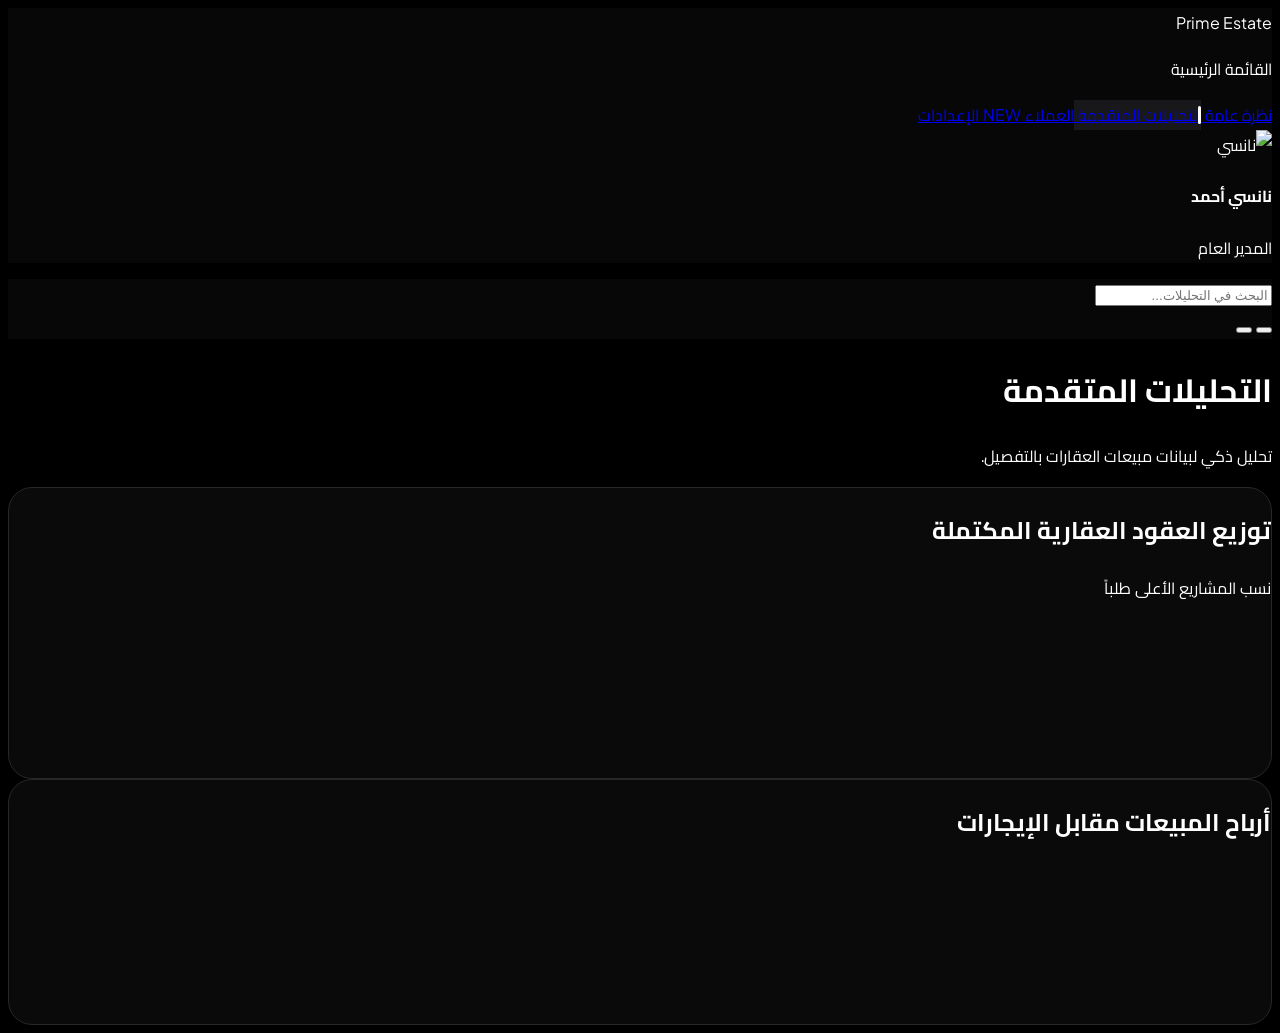
==== analytics.html @ 8dd73074 "Add files via upload" ====
<!DOCTYPE html>
<html lang="ar" dir="rtl" class="dark">
<head>
    <meta charset="UTF-8">
    <meta name="viewport" content="width=device-width, initial-scale=1.0">
    <title>التحليلات المتقدمة | Prime Estate</title>
    <link href="https://fonts.googleapis.com/css2?family=Cairo:wght@400;500;600;700;800&family=Plus+Jakarta+Sans:wght@500;700&display=swap" rel="stylesheet">
    <link rel="stylesheet" href="style.css">
    <script src="https://cdn.tailwindcss.com"></script>
    <script>
        tailwind.config = { darkMode: 'class', theme: { extend: { fontFamily: { sans: ['Cairo', 'sans-serif'], en: ['Plus Jakarta Sans', 'sans-serif'] } } } };
    </script>
    <style> body { font-family: 'Cairo', sans-serif !important; } .font-en { font-family: 'Plus Jakarta Sans', sans-serif !important; } </style>
    <script src="https://unpkg.com/lucide@latest"></script>
    <script src="https://cdn.jsdelivr.net/npm/chart.js"></script>
</head>
<body class="flex h-screen w-full antialiased selection:bg-zinc-300 dark:selection:bg-zinc-700 bg-[var(--bg-main)] transition-colors overflow-hidden">
    
    <aside class="w-64 h-full glass-panel border-l border-[var(--border-color)] flex flex-col z-20 flex-shrink-0 transition-colors">
        <div class="h-20 flex items-center px-6 border-b border-[var(--border-color)] stagger-1">
            <div class="w-10 h-10 bg-[var(--text-primary)] rounded-xl flex items-center justify-center shadow-lg anim-pulse-ring">
                <i data-lucide="building-2" class="w-6 h-6 text-[var(--bg-main)]"></i>
            </div>
            <span class="mr-4 font-bold text-xl tracking-tight text-[var(--text-primary)] font-en">Prime Estate</span>
        </div>
        
        <nav class="flex-1 py-8 px-4 overflow-y-auto space-y-2 stagger-2">
            <p class="px-4 text-xs font-bold text-[var(--text-secondary)] uppercase tracking-wider mb-2">القائمة الرئيسية</p>
            
            <a href="index.html" class="nav-link flex items-center px-4 py-3 rounded-xl text-[var(--text-secondary)] hover:bg-[var(--hover-bg)] hover:text-[var(--text-primary)] group">
                <i data-lucide="layout-dashboard" class="w-5 h-5 group-hover:scale-110 transition-transform"></i>
                <span class="mr-4 text-sm font-semibold">نظرة عامة</span>
            </a>
            <a href="analytics.html" class="nav-link active flex items-center px-4 py-3 rounded-xl text-[var(--text-primary)] group">
                <i data-lucide="pie-chart" class="w-5 h-5 group-hover:scale-110 transition-transform"></i>
                <span class="mr-4 text-sm font-semibold">التحليلات المتقدمة</span>
            </a>
            <a href="customers.html" class="nav-link flex items-center px-4 py-3 rounded-xl text-[var(--text-secondary)] hover:bg-[var(--hover-bg)] hover:text-[var(--text-primary)] group">
                <i data-lucide="users" class="w-5 h-5 group-hover:scale-110 transition-transform"></i>
                <span class="mr-4 text-sm font-semibold">العملاء</span>
                <span class="mr-auto bg-[var(--text-primary)] text-[var(--bg-main)] py-0.5 px-2 rounded-full text-[10px] font-bold font-en">NEW</span>
            </a>
            <a href="settings.html" class="nav-link flex items-center px-4 py-3 rounded-xl text-[var(--text-secondary)] hover:bg-[var(--hover-bg)] hover:text-[var(--text-primary)] group">
                <i data-lucide="settings" class="w-5 h-5 group-hover:scale-110 transition-transform"></i>
                <span class="mr-4 text-sm font-semibold">الإعدادات</span>
            </a>
        </nav>

        <div class="p-6 border-t border-[var(--border-color)] stagger-3">
            <div class="flex items-center gap-3">
                <img src="https://ui-avatars.com/api/?name=Nancy+Ahmed&background=000&color=fff&rounded=true" class="w-10 h-10 rounded-full object-cover border-2 border-[var(--border-color)] group-hover:scale-105 transition-transform" alt="نانسي">
                <div>
                    <h4 class="text-sm font-bold text-[var(--text-primary)]">نانسي أحمد</h4>
                    <p class="text-xs text-[var(--text-secondary)]">المدير العام</p>
                </div>
            </div>
        </div>
    </aside>

    <div class="flex-1 flex flex-col relative w-full h-full bg-[var(--bg-main)] transition-colors overflow-hidden">
        
        <header class="h-20 glass-panel flex items-center justify-between px-8 z-10 sticky top-0 stagger-1">
            <div class="relative w-96 hidden md:block group">
                <i data-lucide="search" class="absolute right-4 top-1/2 -translate-y-1/2 w-4 h-4 text-[var(--text-secondary)] group-hover:text-[var(--accent)] transition-colors"></i>
                <input type="text" placeholder="البحث في التحليلات..." class="w-full bg-[var(--bg-surface)] border border-[var(--border-color)] rounded-full pr-12 pl-4 py-2.5 text-sm focus:outline-none focus:ring-1 focus:ring-[var(--accent)] transition-all text-[var(--text-primary)] placeholder-[var(--text-secondary)] shadow-sm focus:shadow-md">
            </div>
            
            <div class="flex items-center gap-4">
                <button onclick="toggleTheme()" class="w-10 h-10 rounded-full flex items-center justify-center bg-[var(--bg-surface)] border border-[var(--border-color)] text-[var(--text-primary)] hover:bg-[var(--hover-bg)] transition-all hover:-translate-y-1">
                    <div class="pointer-events-none">
                        <i data-lucide="moon" class="w-4 h-4 hidden dark:block"></i>
                        <i data-lucide="sun" class="w-4 h-4 block dark:hidden"></i>
                    </div>
                </button>
                <button class="w-10 h-10 rounded-full flex items-center justify-center bg-[var(--bg-surface)] border border-[var(--border-color)] text-[var(--text-primary)] hover:bg-[var(--hover-bg)] transition-all relative hover:-translate-y-1">
                    <i data-lucide="bell" class="w-4 h-4"></i>
                </button>
            </div>
        </header>

        <main class="flex-1 overflow-y-auto w-full p-8 relative">
            <div class="absolute top-0 right-0 w-[500px] h-[500px] bg-gradient-to-br from-zinc-500/10 to-transparent dark:from-zinc-500/10 rounded-full blur-[100px] pointer-events-none -z-10 anim-pulse-ring"></div>
            
            <div class="page-content active" style="opacity: 1; animation: none;">
                <div class="flex justify-between items-end mb-8 stagger-1">
                    <div>
                        <h1 class="text-3xl font-bold text-[var(--text-primary)]">التحليلات المتقدمة</h1>
                        <p class="text-sm text-[var(--text-secondary)] mt-1 font-medium">تحليل ذكي لبيانات مبيعات العقارات بالتفصيل.</p>
                    </div>
                </div>

                <div class="grid grid-cols-1 md:grid-cols-2 gap-8 mb-8">
                    <div class="premium-card p-6 h-[400px] flex flex-col stagger-2">
                        <div class="mb-4">
                            <h2 class="text-lg font-bold text-[var(--text-primary)]">توزيع العقود العقارية المكتملة</h2>
                            <p class="text-xs text-[var(--text-secondary)] mt-1">نسب المشاريع الأعلى طلباً</p>
                        </div>
                        <div class="flex-1 relative w-full flex items-center justify-center">
                            <canvas id="categoryPie"></canvas>
                        </div>
                    </div>

                    <div class="premium-card p-6 h-[400px] flex flex-col stagger-3">
                        <div class="mb-4">
                            <h2 class="text-lg font-bold text-[var(--text-primary)]">أرباح المبيعات مقابل الإيجارات</h2>
                        </div>
                        <div class="flex-1 relative w-full">
                            <canvas id="monthlyBar"></canvas>
                        </div>
                    </div>
                </div>
            </div>
        </main>
    </div>
    <script src="script.js"></script>
</body>
</html>
---- style.css ----
:root {
    --bg-main: #f4f4f5; 
    --bg-surface: #ffffff; 
    --border-color: #e4e4e7; 
    --text-primary: #09090b;
    --text-secondary: #52525b;
    --accent: #000000;
    --glass-bg: rgba(255, 255, 255, 0.75);
    --hover-bg: #f4f4f5;
    --shadow-sm: 0 4px 6px -1px rgba(0,0,0,0.05);
    --shadow-md: 0 10px 15px -3px rgba(0,0,0,0.08);
    --shadow-premium: 0 20px 40px -10px rgba(0,0,0,0.1);
    --shadow-glow: 0 0 25px rgba(0,0,0,0.05);
}

.dark {
    --bg-main: #000000;
    --bg-surface: #0a0a0a;
    --border-color: #27272a;
    --text-primary: #ffffff;
    --text-secondary: #a1a1aa;
    --accent: #ffffff;
    --glass-bg: rgba(10, 10, 10, 0.75);
    --hover-bg: #18181b;
    --shadow-premium: 0 20px 40px -10px rgba(255,255,255,0.05);
    --shadow-glow: 0 0 25px rgba(255,255,255,0.06);
}

body {
    background-color: var(--bg-main);
    color: var(--text-primary);
}

.glass-panel {
    background: var(--glass-bg);
    backdrop-filter: blur(16px);
    -webkit-backdrop-filter: blur(16px);
}

.premium-card {
    background: var(--bg-surface);
    border: 1px solid var(--border-color);
    border-radius: 1.5rem;
    box-shadow: var(--shadow-sm);
    transition: all 0.4s cubic-bezier(0.4, 0, 0.2, 1);
    position: relative;
    overflow: hidden;
}

.premium-card::before {
    content: '';
    position: absolute;
    top: 0; left: 0; right: 0; height: 1px;
    background: linear-gradient(90deg, transparent, var(--border-color), transparent);
    opacity: 0;
    transition: opacity 0.4s ease;
}

.premium-card:hover {
    transform: translateY(-4px);
    box-shadow: var(--shadow-premium), var(--shadow-glow);
    border-color: var(--accent);
}

.premium-card:hover::before {
    opacity: 1;
}

/* Scrollbar tweaks */
::-webkit-scrollbar {
    width: 6px;
    height: 6px;
}
::-webkit-scrollbar-track {
    background: transparent;
}
::-webkit-scrollbar-thumb {
    background: var(--border-color);
    border-radius: 4px;
}
::-webkit-scrollbar-thumb:hover {
    background: var(--text-secondary);
}

/* Animations */
@keyframes float {
    0%, 100% { transform: translateY(0); }
    50% { transform: translateY(-5px); }
}
.anim-float {
    animation: float 4s ease-in-out infinite;
}

@keyframes pulse-ring {
    0% { box-shadow: 0 0 0 0 rgba(0, 0, 0, 0.1); }
    100% { box-shadow: 0 0 0 15px rgba(0, 0, 0, 0); }
}

.dark .anim-pulse-ring {
    animation: pulse-ring-dark 3s cubic-bezier(0.4, 0, 0.6, 1) infinite;
}

.anim-pulse-ring {
    animation: pulse-ring 3s cubic-bezier(0.4, 0, 0.6, 1) infinite;
}

@keyframes pulse-ring-dark {
    0% { box-shadow: 0 0 0 0 rgba(255, 255, 255, 0.1); }
    100% { box-shadow: 0 0 0 15px rgba(255, 255, 255, 0); }
}

/* Stagger Effects */
.stagger-1 { animation: fadeUp 0.6s ease-out forwards; opacity: 0; }
.stagger-2 { animation: fadeUp 0.6s ease-out 0.1s forwards; opacity: 0; }
.stagger-3 { animation: fadeUp 0.6s ease-out 0.2s forwards; opacity: 0; }
.stagger-4 { animation: fadeUp 0.6s ease-out 0.3s forwards; opacity: 0; }
.stagger-5 { animation: fadeUp 0.6s ease-out 0.4s forwards; opacity: 0; }
.stagger-6 { animation: fadeUp 0.6s ease-out 0.5s forwards; opacity: 0; }

@keyframes fadeUp {
    from {
        opacity: 0;
        transform: translateY(20px);
    }
    to {
        opacity: 1;
        transform: translateY(0);
    }
}

/* Navigation Links */
.nav-link {
    position: relative;
    overflow: hidden;
}

.nav-link.active {
    background: var(--hover-bg);
}

.nav-link.active::after {
    content: '';
    position: absolute;
    right: 0;
    top: 50%;
    transform: translateY(-50%);
    height: 60%;
    width: 3px;
    background: var(--accent);
    border-radius: 4px;
}

/* Badges for completely monochrome Real Estate Status */
.badge {
    padding: 0.25rem 0.75rem;
    border-radius: 9999px;
    font-size: 0.75rem;
    font-weight: 700;
    font-family: 'Plus Jakarta Sans', sans-serif;
    border: 1px solid var(--border-color);
}

.badge-dark {
    background: var(--text-primary);
    color: var(--bg-main);
}
.badge-outlined {
    background: transparent;
    color: var(--text-primary);
}
.badge-light {
    background: var(--hover-bg);
    color: var(--text-secondary);
}
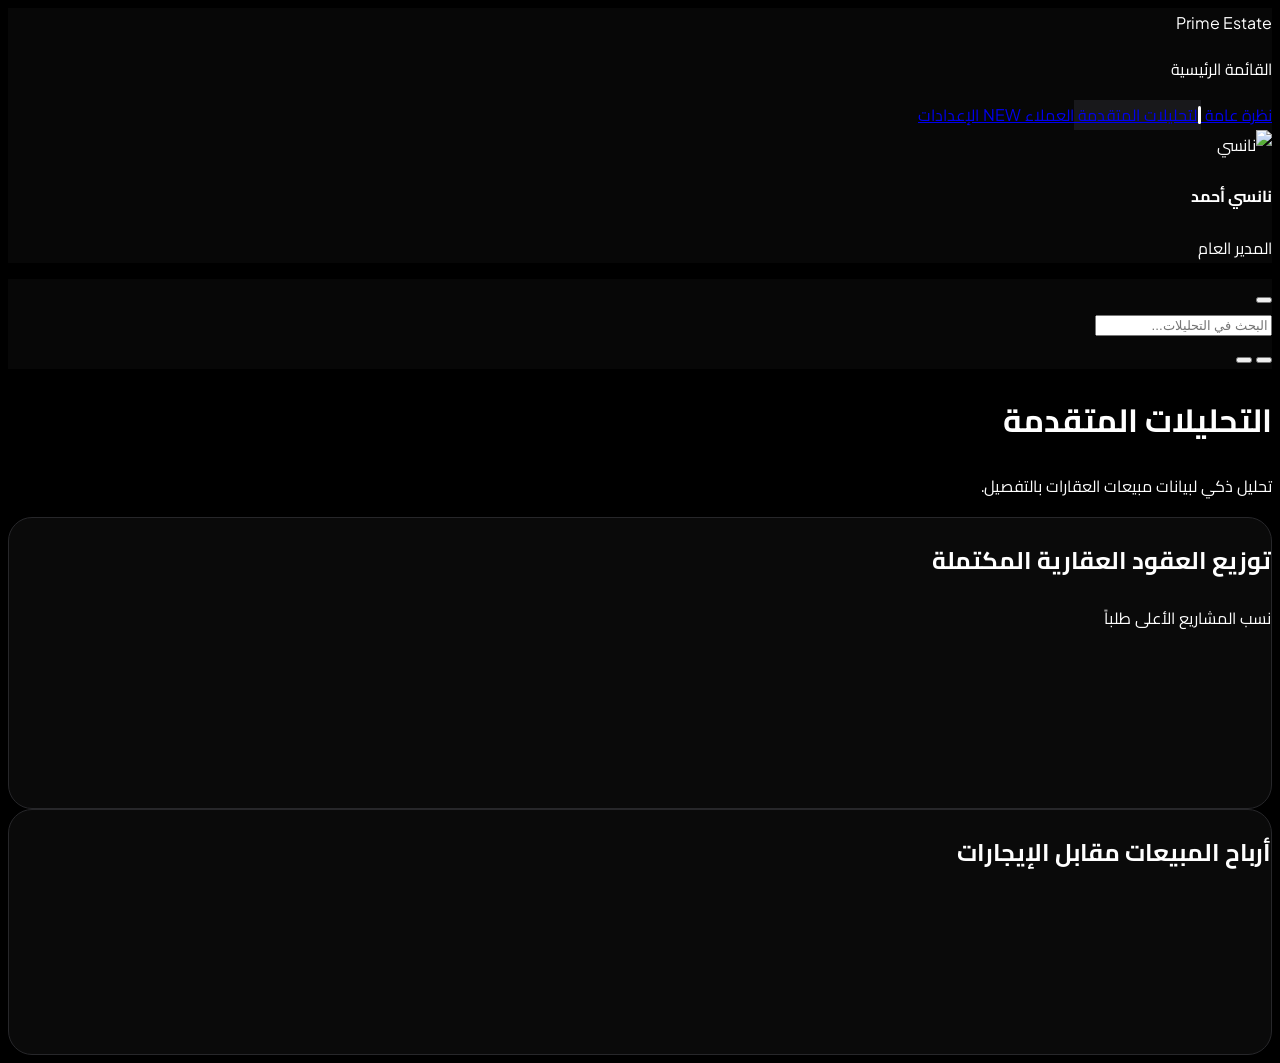
==== commit 9bbcbb34: "feat: implement responsive mobile sidebar navigation with overlay toggle functionality" ====
--- a/analytics.html
+++ b/analytics.html
@@ -16,7 +16,11 @@
 </head>
 <body class="flex h-screen w-full antialiased selection:bg-zinc-300 dark:selection:bg-zinc-700 bg-[var(--bg-main)] transition-colors overflow-hidden">
     
-    <aside class="w-64 h-full glass-panel border-l border-[var(--border-color)] flex flex-col z-20 flex-shrink-0 transition-colors">
+    <!-- Mobile Overlay -->
+    <div id="mobile-overlay" onclick="toggleSidebar()" class="fixed inset-0 bg-black/50 z-40 hidden md:hidden backdrop-blur-sm transition-opacity opacity-0"></div>
+
+    <!-- Sidebar -->
+    <aside id="sidebar" class="w-64 h-full glass-panel border-l border-[var(--border-color)] flex flex-col z-50 flex-shrink-0 transition-transform duration-300 fixed md:relative right-0 translate-x-full md:translate-x-0 bg-[var(--bg-main)]">
         <div class="h-20 flex items-center px-6 border-b border-[var(--border-color)] stagger-1">
             <div class="w-10 h-10 bg-[var(--text-primary)] rounded-xl flex items-center justify-center shadow-lg anim-pulse-ring">
                 <i data-lucide="building-2" class="w-6 h-6 text-[var(--bg-main)]"></i>
@@ -60,9 +64,14 @@
     <div class="flex-1 flex flex-col relative w-full h-full bg-[var(--bg-main)] transition-colors overflow-hidden">
         
         <header class="h-20 glass-panel flex items-center justify-between px-8 z-10 sticky top-0 stagger-1">
-            <div class="relative w-96 hidden md:block group">
-                <i data-lucide="search" class="absolute right-4 top-1/2 -translate-y-1/2 w-4 h-4 text-[var(--text-secondary)] group-hover:text-[var(--accent)] transition-colors"></i>
-                <input type="text" placeholder="البحث في التحليلات..." class="w-full bg-[var(--bg-surface)] border border-[var(--border-color)] rounded-full pr-12 pl-4 py-2.5 text-sm focus:outline-none focus:ring-1 focus:ring-[var(--accent)] transition-all text-[var(--text-primary)] placeholder-[var(--text-secondary)] shadow-sm focus:shadow-md">
+            <div class="flex items-center gap-4">
+                <button onclick="toggleSidebar()" class="md:hidden w-10 h-10 rounded-xl flex items-center justify-center bg-[var(--bg-surface)] border border-[var(--border-color)] text-[var(--text-primary)] hover:bg-[var(--hover-bg)] transition-all shadow-[var(--shadow-sm)]">
+                    <i data-lucide="menu" class="w-5 h-5"></i>
+                </button>
+                <div class="relative w-96 hidden md:block group">
+                    <i data-lucide="search" class="absolute right-4 top-1/2 -translate-y-1/2 w-4 h-4 text-[var(--text-secondary)] group-hover:text-[var(--accent)] transition-colors"></i>
+                    <input type="text" placeholder="البحث في التحليلات..." class="w-full bg-[var(--bg-surface)] border border-[var(--border-color)] rounded-full pr-12 pl-4 py-2.5 text-sm focus:outline-none focus:ring-1 focus:ring-[var(--accent)] transition-all text-[var(--text-primary)] placeholder-[var(--text-secondary)] shadow-sm focus:shadow-md">
+                </div>
             </div>
             
             <div class="flex items-center gap-4">
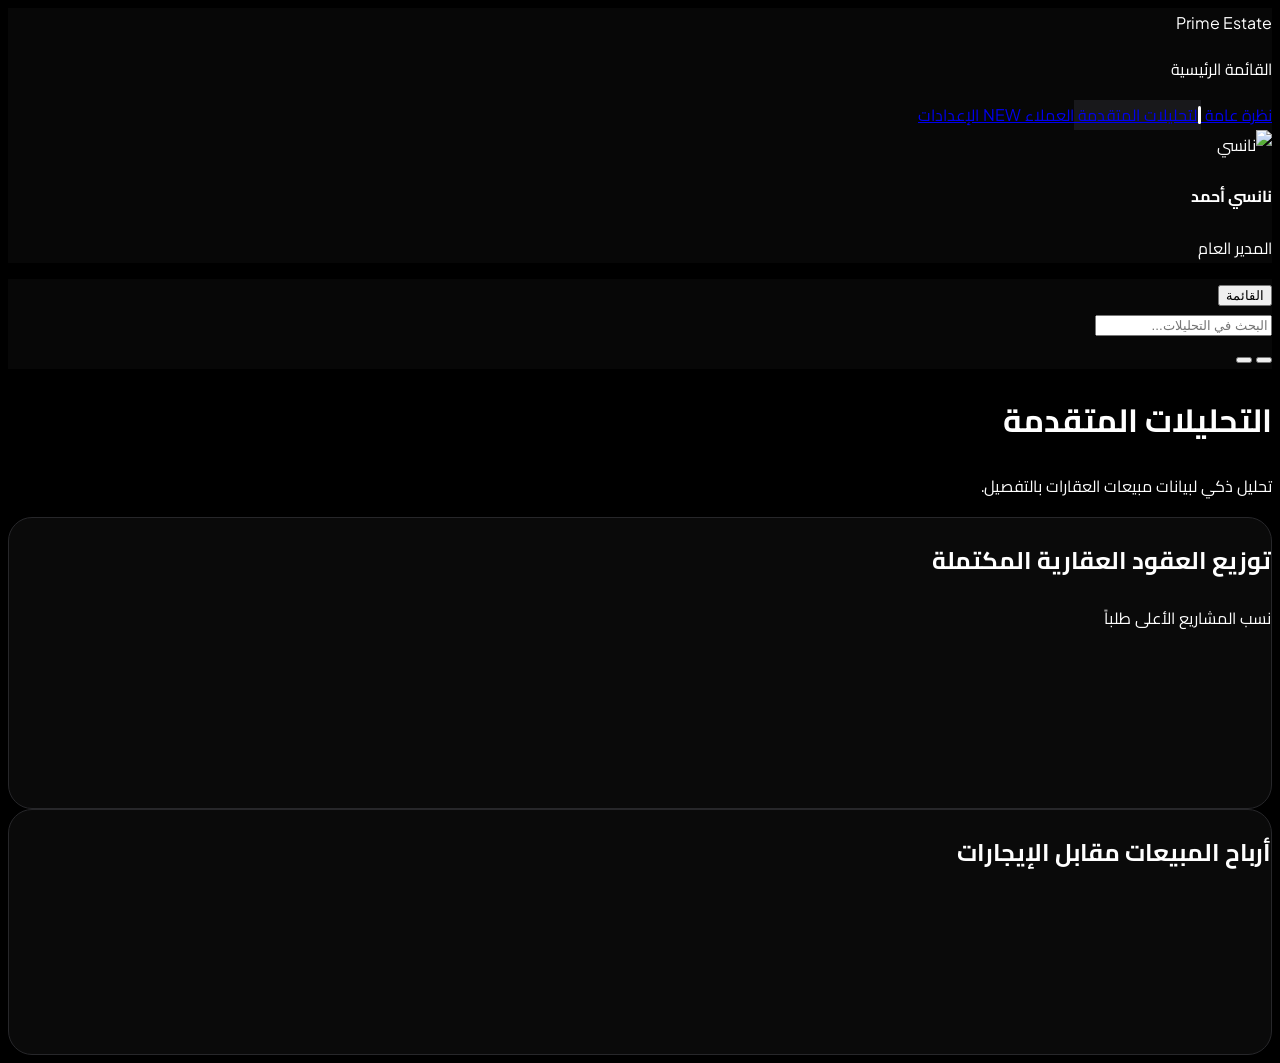
==== commit 7e6b9236: "refactor: update responsive breakpoints to lg, enhance mobile menu button, and cache-bust script inc" ====
--- a/analytics.html
+++ b/analytics.html
@@ -17,10 +17,10 @@
 <body class="flex h-screen w-full antialiased selection:bg-zinc-300 dark:selection:bg-zinc-700 bg-[var(--bg-main)] transition-colors overflow-hidden">
     
     <!-- Mobile Overlay -->
-    <div id="mobile-overlay" onclick="toggleSidebar()" class="fixed inset-0 bg-black/50 z-40 hidden md:hidden backdrop-blur-sm transition-opacity opacity-0"></div>
+    <div id="mobile-overlay" onclick="toggleSidebar()" class="fixed inset-0 bg-black/50 z-40 hidden lg:hidden backdrop-blur-sm transition-opacity opacity-0"></div>
 
     <!-- Sidebar -->
-    <aside id="sidebar" class="w-64 h-full glass-panel border-l border-[var(--border-color)] flex flex-col z-50 flex-shrink-0 transition-transform duration-300 fixed md:relative right-0 translate-x-full md:translate-x-0 bg-[var(--bg-main)]">
+    <aside id="sidebar" class="w-64 h-full glass-panel border-l border-[var(--border-color)] flex flex-col z-50 flex-shrink-0 transition-transform duration-300 fixed lg:relative right-0 translate-x-full lg:translate-x-0 bg-[var(--bg-main)]">
         <div class="h-20 flex items-center px-6 border-b border-[var(--border-color)] stagger-1">
             <div class="w-10 h-10 bg-[var(--text-primary)] rounded-xl flex items-center justify-center shadow-lg anim-pulse-ring">
                 <i data-lucide="building-2" class="w-6 h-6 text-[var(--bg-main)]"></i>
@@ -65,10 +65,11 @@
         
         <header class="h-20 glass-panel flex items-center justify-between px-8 z-10 sticky top-0 stagger-1">
             <div class="flex items-center gap-4">
-                <button onclick="toggleSidebar()" class="md:hidden w-10 h-10 rounded-xl flex items-center justify-center bg-[var(--bg-surface)] border border-[var(--border-color)] text-[var(--text-primary)] hover:bg-[var(--hover-bg)] transition-all shadow-[var(--shadow-sm)]">
+                <button onclick="toggleSidebar()" class="lg:hidden px-4 h-10 rounded-xl flex items-center justify-center gap-2 bg-[var(--bg-surface)] border border-[var(--border-color)] text-[var(--text-primary)] hover:bg-[var(--hover-bg)] transition-all shadow-md">
                     <i data-lucide="menu" class="w-5 h-5"></i>
+                    <span class="text-sm font-bold">القائمة</span>
                 </button>
-                <div class="relative w-96 hidden md:block group">
+                <div class="relative w-96 hidden lg:block group">
                     <i data-lucide="search" class="absolute right-4 top-1/2 -translate-y-1/2 w-4 h-4 text-[var(--text-secondary)] group-hover:text-[var(--accent)] transition-colors"></i>
                     <input type="text" placeholder="البحث في التحليلات..." class="w-full bg-[var(--bg-surface)] border border-[var(--border-color)] rounded-full pr-12 pl-4 py-2.5 text-sm focus:outline-none focus:ring-1 focus:ring-[var(--accent)] transition-all text-[var(--text-primary)] placeholder-[var(--text-secondary)] shadow-sm focus:shadow-md">
                 </div>
@@ -121,6 +122,6 @@
             </div>
         </main>
     </div>
-    <script src="script.js"></script>
+    <script src="script.js?v=2"></script>
 </body>
 </html>
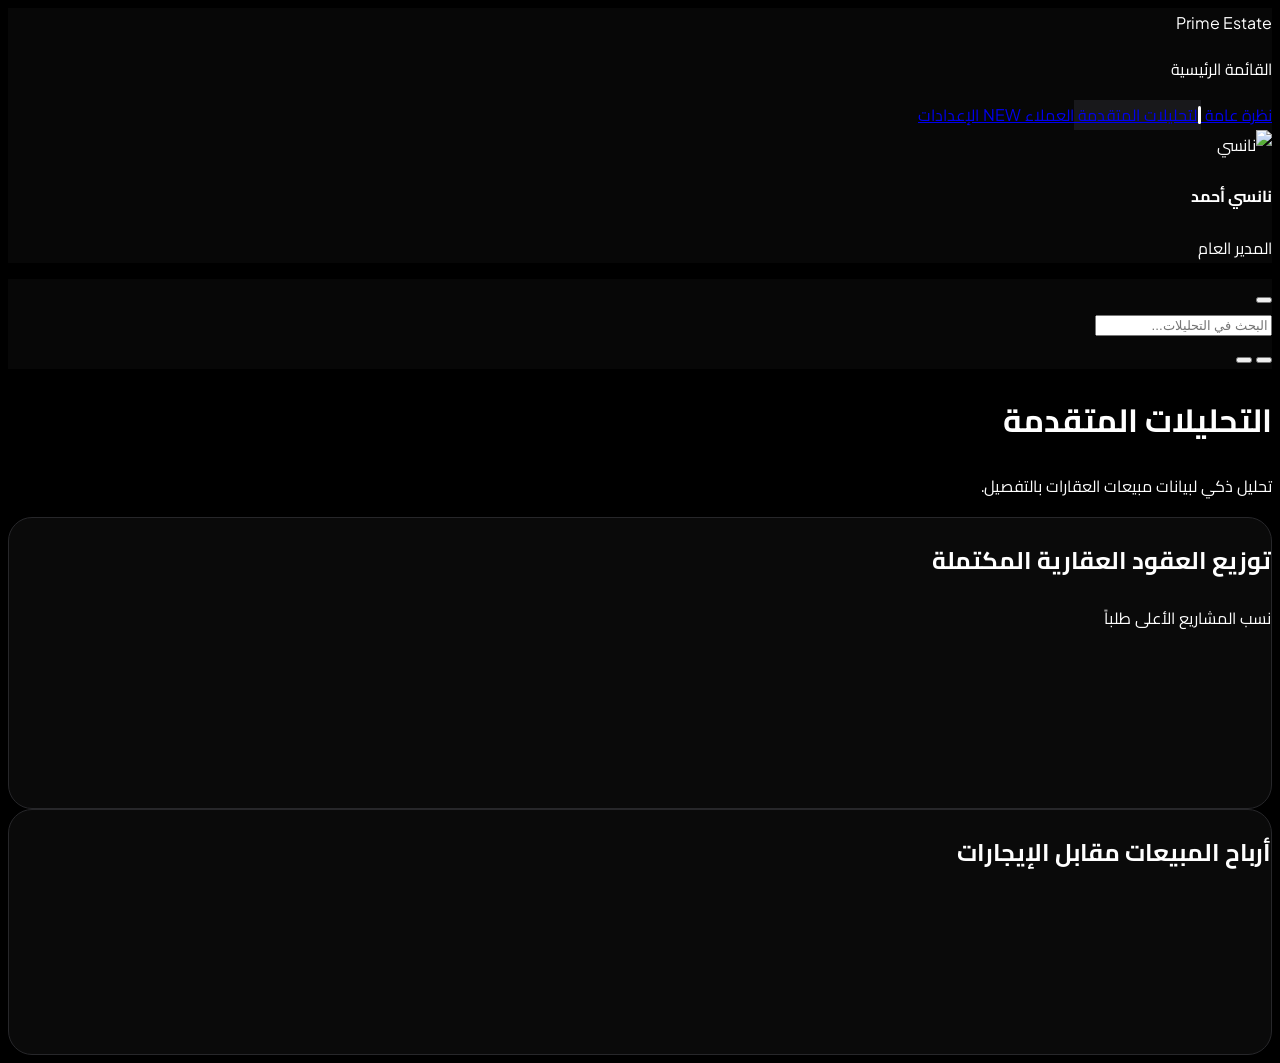
==== commit cb146bb1: "refactor: update responsive breakpoints from lg to md for sidebar and menu components across all pag" ====
--- a/analytics.html
+++ b/analytics.html
@@ -17,10 +17,10 @@
 <body class="flex h-screen w-full antialiased selection:bg-zinc-300 dark:selection:bg-zinc-700 bg-[var(--bg-main)] transition-colors overflow-hidden">
     
     <!-- Mobile Overlay -->
-    <div id="mobile-overlay" onclick="toggleSidebar()" class="fixed inset-0 bg-black/50 z-40 hidden lg:hidden backdrop-blur-sm transition-opacity opacity-0"></div>
+    <div id="mobile-overlay" onclick="toggleSidebar()" class="fixed inset-0 bg-black/50 z-40 hidden md:hidden backdrop-blur-sm transition-opacity opacity-0"></div>
 
     <!-- Sidebar -->
-    <aside id="sidebar" class="w-64 h-full glass-panel border-l border-[var(--border-color)] flex flex-col z-50 flex-shrink-0 transition-transform duration-300 fixed lg:relative right-0 translate-x-full lg:translate-x-0 bg-[var(--bg-main)]">
+    <aside id="sidebar" class="w-64 h-full glass-panel border-l border-[var(--border-color)] flex flex-col z-50 flex-shrink-0 transition-transform duration-300 fixed md:relative right-0 translate-x-full md:translate-x-0 bg-[var(--bg-main)]">
         <div class="h-20 flex items-center px-6 border-b border-[var(--border-color)] stagger-1">
             <div class="w-10 h-10 bg-[var(--text-primary)] rounded-xl flex items-center justify-center shadow-lg anim-pulse-ring">
                 <i data-lucide="building-2" class="w-6 h-6 text-[var(--bg-main)]"></i>
@@ -65,11 +65,10 @@
         
         <header class="h-20 glass-panel flex items-center justify-between px-8 z-10 sticky top-0 stagger-1">
             <div class="flex items-center gap-4">
-                <button onclick="toggleSidebar()" class="lg:hidden px-4 h-10 rounded-xl flex items-center justify-center gap-2 bg-[var(--bg-surface)] border border-[var(--border-color)] text-[var(--text-primary)] hover:bg-[var(--hover-bg)] transition-all shadow-md">
-                    <i data-lucide="menu" class="w-5 h-5"></i>
-                    <span class="text-sm font-bold">القائمة</span>
+                <button onclick="toggleSidebar()" class="md:hidden w-10 h-10 rounded-xl flex items-center justify-center bg-[var(--bg-surface)] border border-[var(--border-color)] text-[var(--text-primary)] hover:bg-[var(--hover-bg)] transition-all">
+                    <i data-lucide="menu" class="w-6 h-6"></i>
                 </button>
-                <div class="relative w-96 hidden lg:block group">
+                <div class="relative w-96 hidden md:block group">
                     <i data-lucide="search" class="absolute right-4 top-1/2 -translate-y-1/2 w-4 h-4 text-[var(--text-secondary)] group-hover:text-[var(--accent)] transition-colors"></i>
                     <input type="text" placeholder="البحث في التحليلات..." class="w-full bg-[var(--bg-surface)] border border-[var(--border-color)] rounded-full pr-12 pl-4 py-2.5 text-sm focus:outline-none focus:ring-1 focus:ring-[var(--accent)] transition-all text-[var(--text-primary)] placeholder-[var(--text-secondary)] shadow-sm focus:shadow-md">
                 </div>
